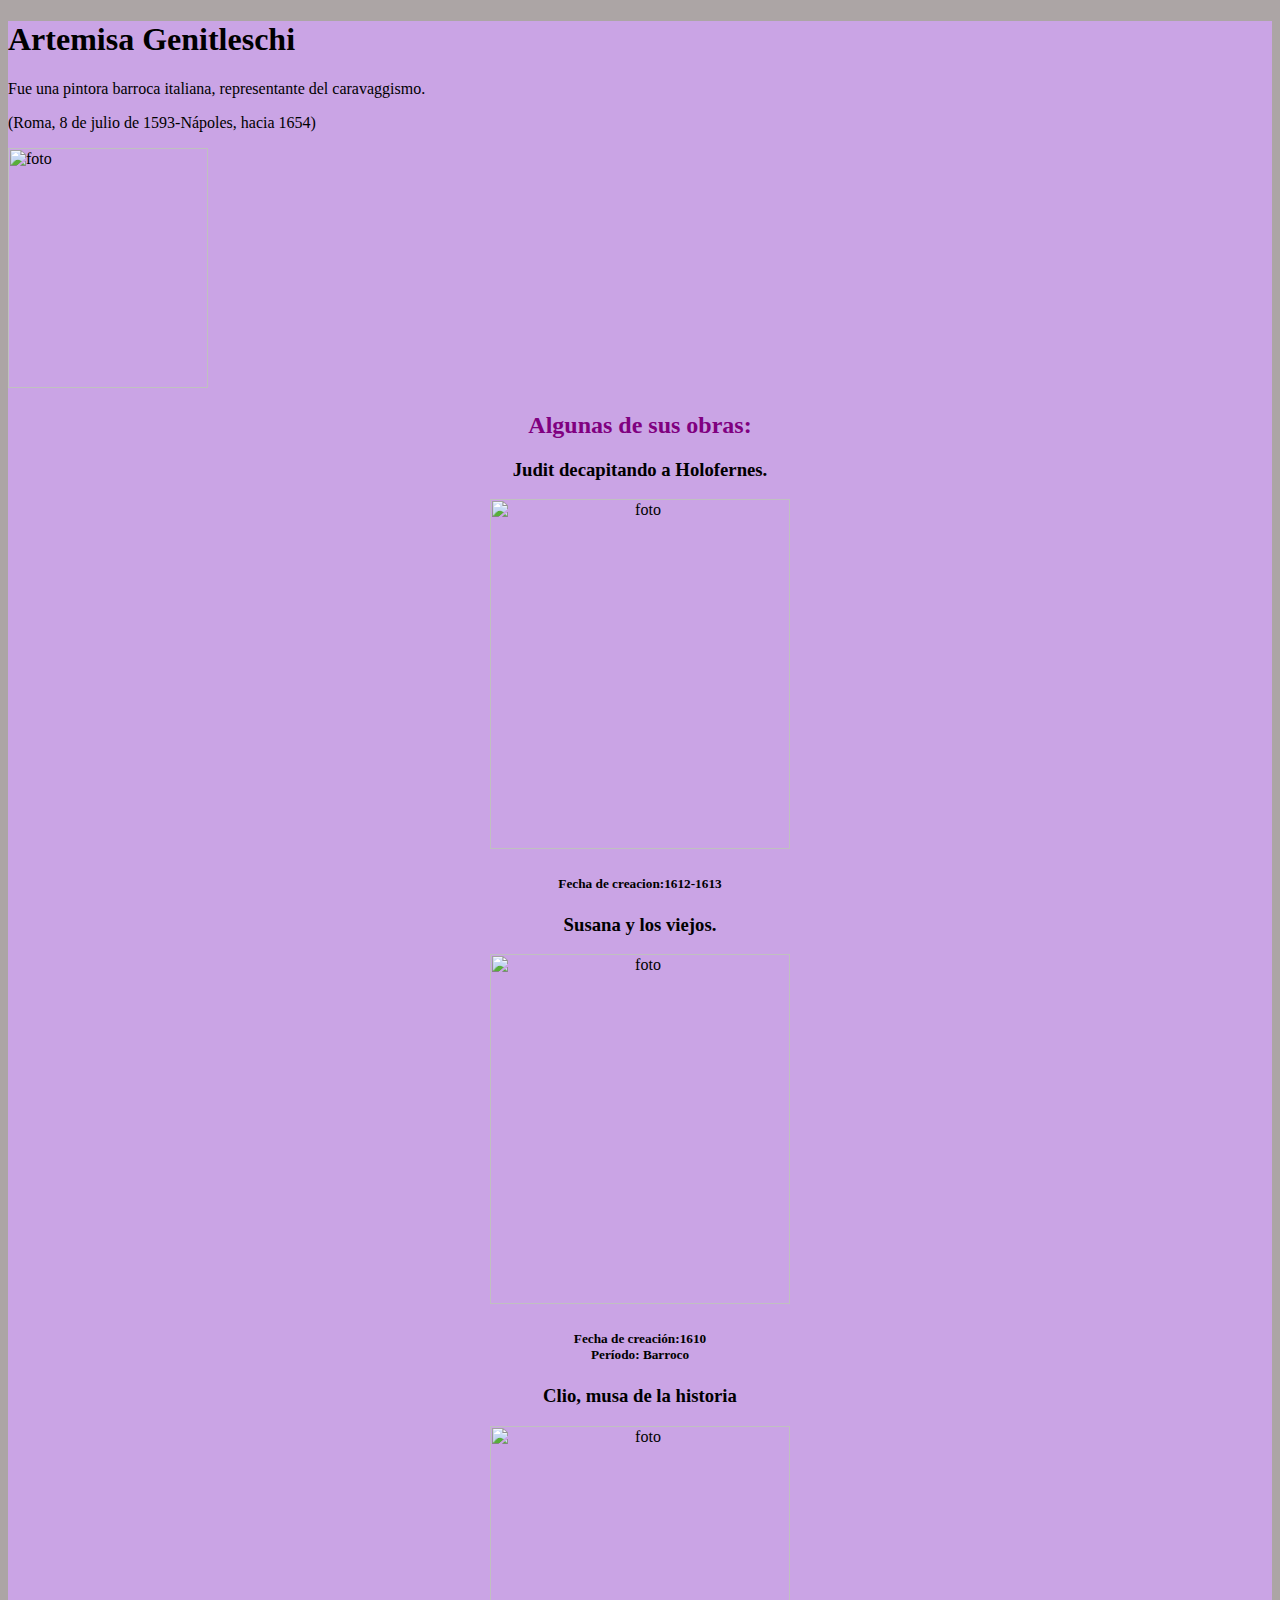
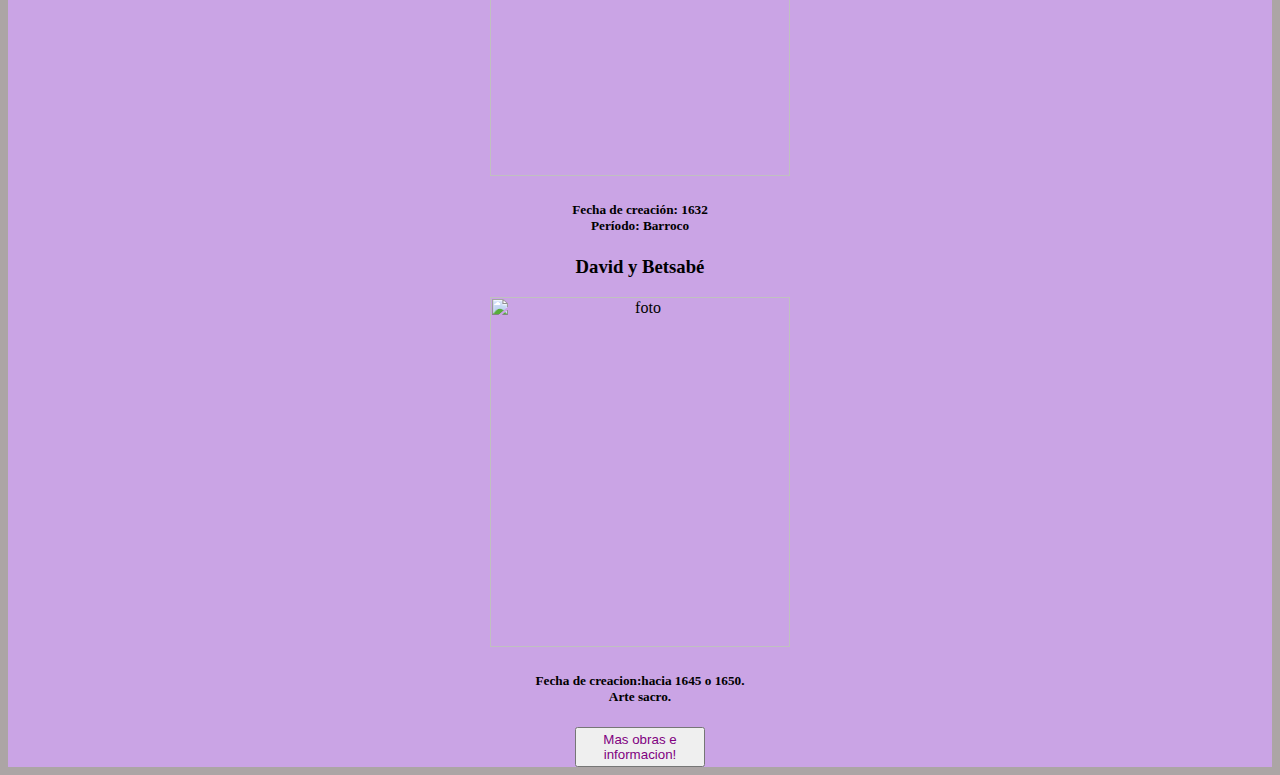
==== Artemisa.html @ 69f08e23 "proyecto" ====
<!DOCTYPE html>
<head> 
<head>
	<title>Mujeres en el arte</title>
	<link rel="stylesheet" type="text/css" href="estilo.css">
</head>
<body>
	
	<h1>Artemisa Genitleschi</h1>
<p>Fue una pintora barroca italiana, representante del caravaggismo.</p>
<p>(Roma, 8 de julio de 1593-Nápoles, hacia 1654)</p>

<div>

<img src="https://upload.wikimedia.org/wikipedia/commons/thumb/3/32/Artemisia_Gentileschi_Selfportrait_Martyr.jpg/447px-Artemisia_Gentileschi_Selfportrait_Martyr.jpg" title="foto" style=" width: 200px; height: 240px">
</div>

<center>
<h2 style="color: purple">Algunas de sus obras:</h2>
 <h3>Judit decapitando a Holofernes.</h3>
 <img src="https://upload.wikimedia.org/wikipedia/commons/4/4e/Artemisia_Gentileschi_-_Judith_Beheading_Holofernes_-_WGA8563.jpg" title="foto" style=" width: 300px; height: 350px">
 <h5>Fecha de creacion:1612-1613</h5>

 <h3>Susana y los viejos.</h3>
 <img src="https://upload.wikimedia.org/wikipedia/commons/thumb/0/04/Susanna_and_the_Elders_%281610%29%2C_Artemisia_Gentileschi.jpg/800px-Susanna_and_the_Elders_%281610%29%2C_Artemisia_Gentileschi.jpg" title="foto" style=" width: 300px; height: 350px">

 <h5>Fecha de creación:1610 <br>Período: Barroco
 </h5>
<h3>Clio, musa de la historia</h3>
<img src="https://upload.wikimedia.org/wikipedia/commons/f/f2/Gentileschi%2C_Artemisia_-_Clio_-_1632.jpg"title="foto" style=" width: 300px; height: 350px">

<h5> Fecha de creación: 1632 <br>
Período: Barroco</h5>

<h3>David y Betsabé</h3>
<img src="https://upload.wikimedia.org/wikipedia/commons/b/bb/Gentileschi_palatina_betsabe.jpg"title="foto" style=" width: 300px; height: 350px">
<h5> Fecha de creacion:hacia 1645 o 1650. <br>
Arte sacro.</h5>


<a href="https://www.wikiart.org/es/artemisia-gentileschi"><button>Mas obras e informacion!</button></a> 
</center>





</body>
</head>
---- estilo.css ----
button {
     	width: 130px;
     	height: 40px;
     	color: purple;
     	font-family:'Anton', sans-serif;
     }


   



  font-family: 'Anton', sans-serif;
     }

     #content 
     {background-position: 300px: }


     html {
  background-color: #ACA5A5;
}

body {
  background-color: #CAA4E5;
}

#re {
  margin-left: 30%;
  margin-right: 30%;
  padding: 10px;
  border: black 2px solid;
}


.row::after {
  content: "";
  clear: both;
  display: table;
}


* {box-sizing: border-box;}

}


* {box-sizing: border-box;}

#contenido {
    position: relative;
    width: 640px;
    height: auto;
    margin: 20px auto;
    border: 12px solid #fff;
    border-radius: 10px;
    box-shadow: 1px 1px 5px rgba(50,50,50 0.5);
}
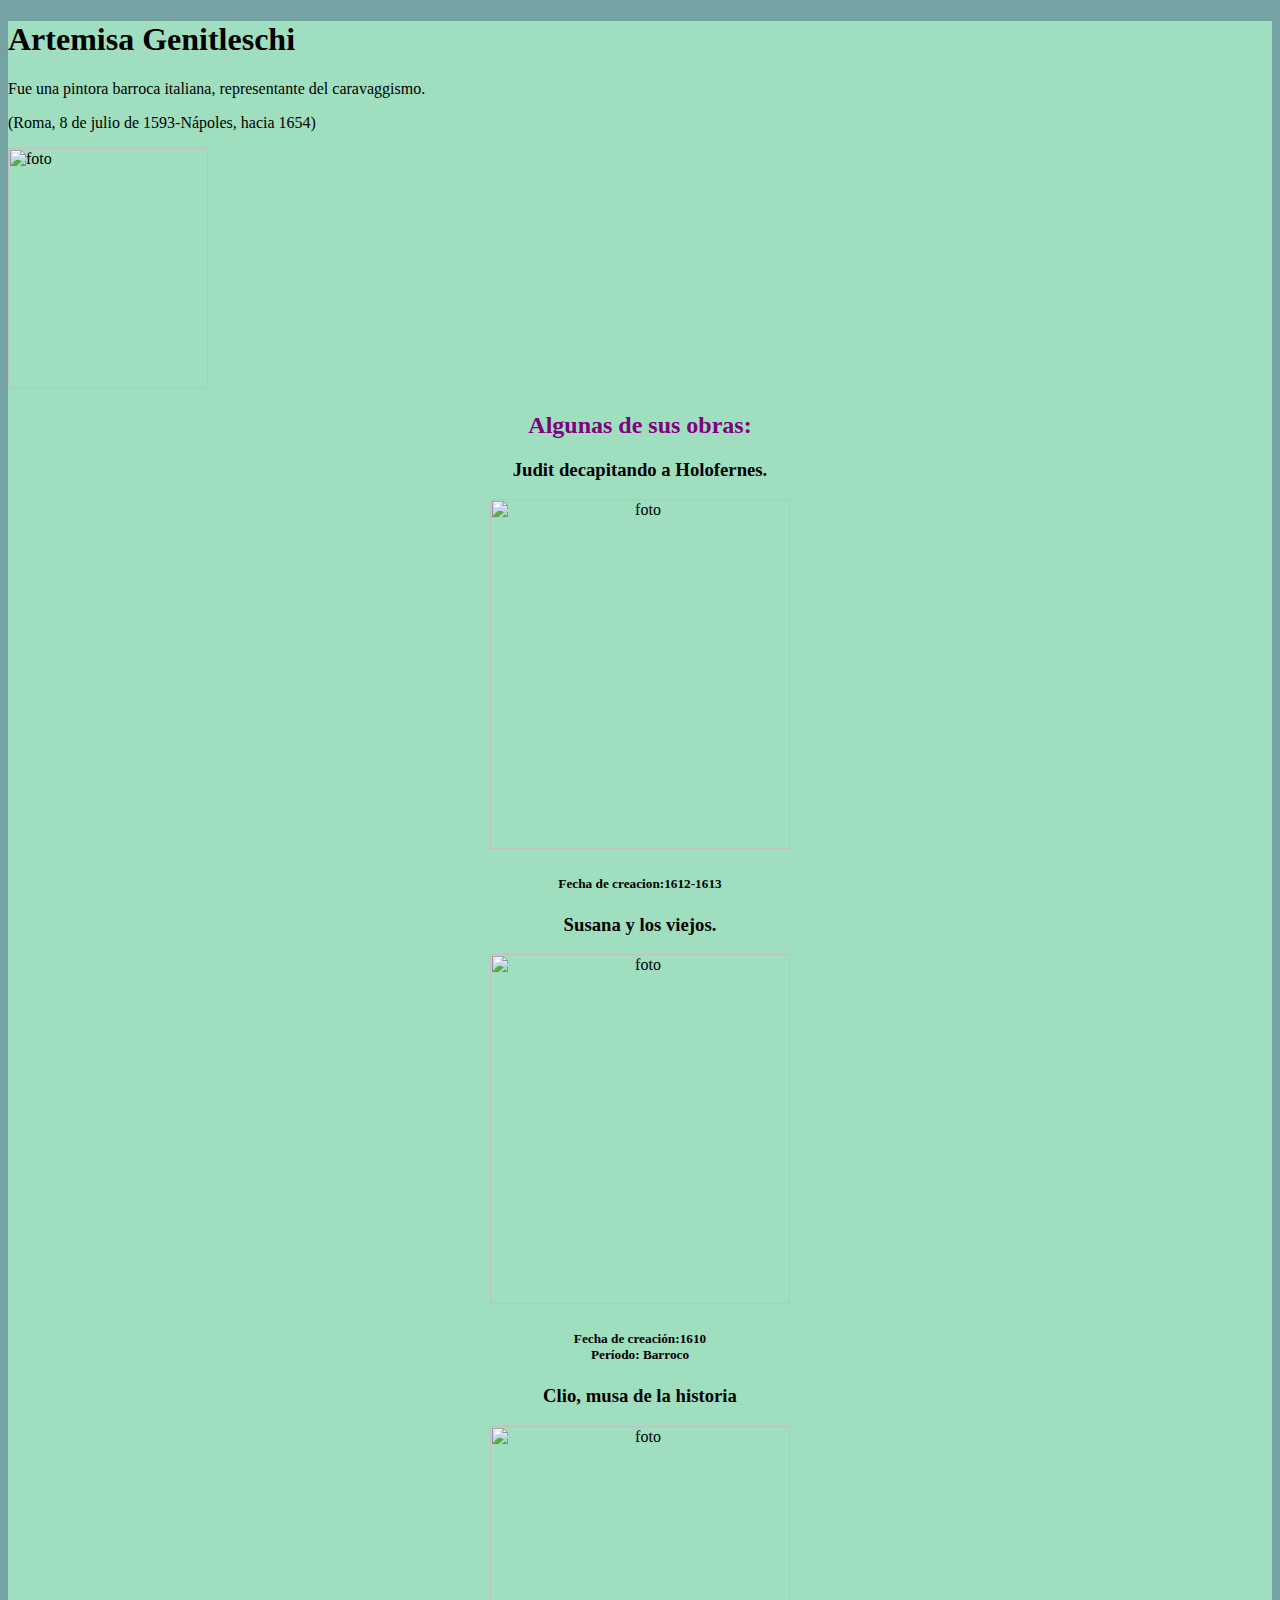
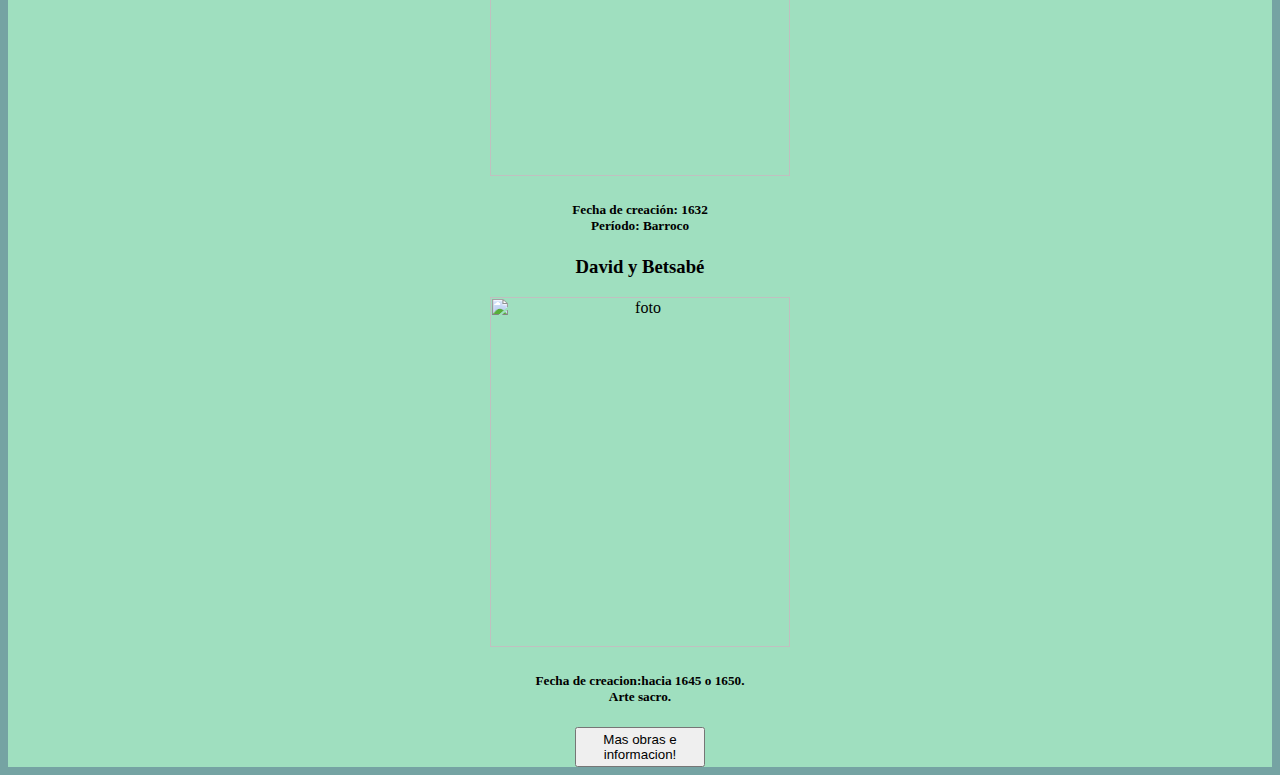
==== commit 5beb0d78: "se añadio botones y bootstrap" ====
--- a/Artemisa.html
+++ b/Artemisa.html
@@ -5,7 +5,6 @@
 	<link rel="stylesheet" type="text/css" href="estilo.css">
 </head>
 <body>
-	
 	<h1>Artemisa Genitleschi</h1>
 <p>Fue una pintora barroca italiana, representante del caravaggismo.</p>
 <p>(Roma, 8 de julio de 1593-Nápoles, hacia 1654)</p>
--- a/estilo.css
+++ b/estilo.css
@@ -1,12 +1,9 @@
 button {
      	width: 130px;
      	height: 40px;
-     	color: purple;
+     	color: black;
      	font-family:'Anton', sans-serif;
-     }
-
-
-   
+     } 
 
 
 
@@ -18,41 +15,19 @@
 
 
      html {
-  background-color: #ACA5A5;
+background-color: #75a3a3;
 }
 
 body {
-  background-color: #CAA4E5;
+  background-color: #9fdfbf;
 }
 
 #re {
   margin-left: 30%;
   margin-right: 30%;
   padding: 10px;
-  border: black 2px solid;
+border-style: dotted;
+border-color: #75a3a3;
 }
 
 
-.row::after {
-  content: "";
-  clear: both;
-  display: table;
-}
-
-
-* {box-sizing: border-box;}
-
-}
-
-
-* {box-sizing: border-box;}
-
-#contenido {
-    position: relative;
-    width: 640px;
-    height: auto;
-    margin: 20px auto;
-    border: 12px solid #fff;
-    border-radius: 10px;
-    box-shadow: 1px 1px 5px rgba(50,50,50 0.5);
-}